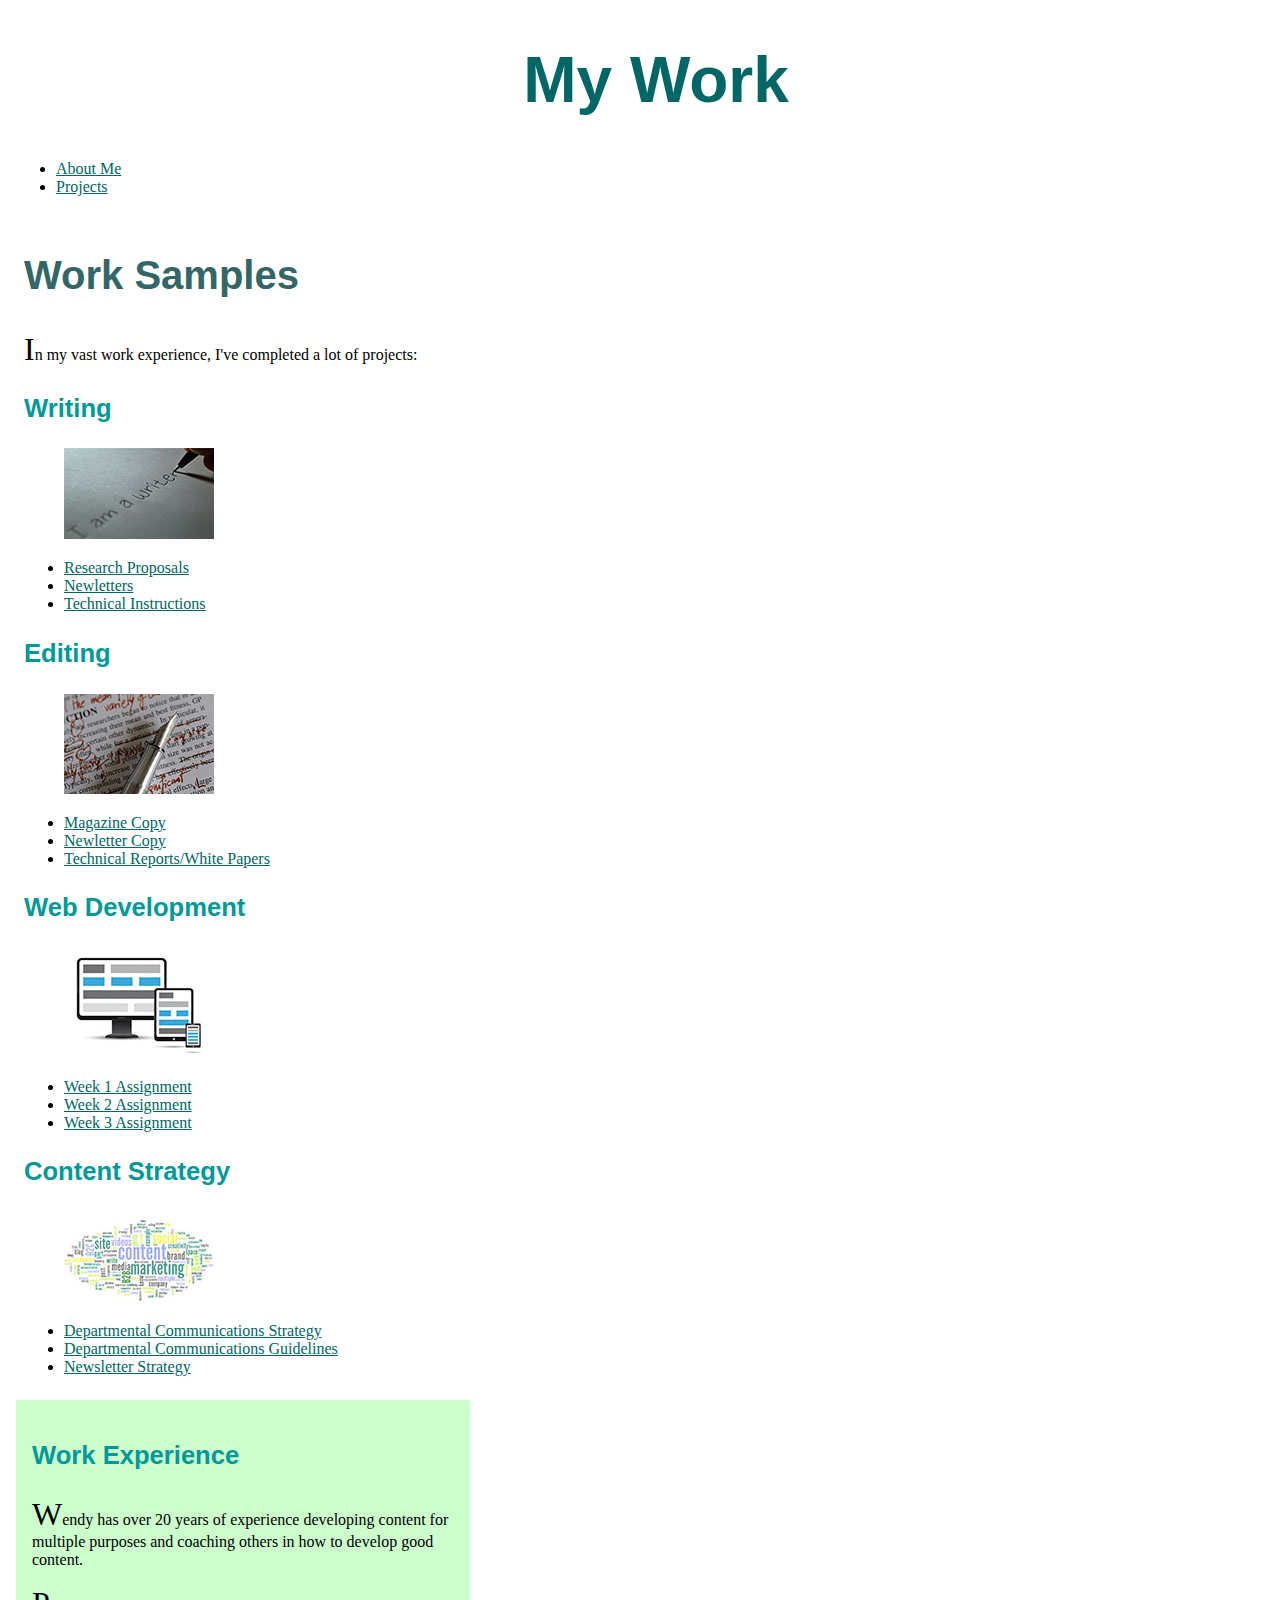
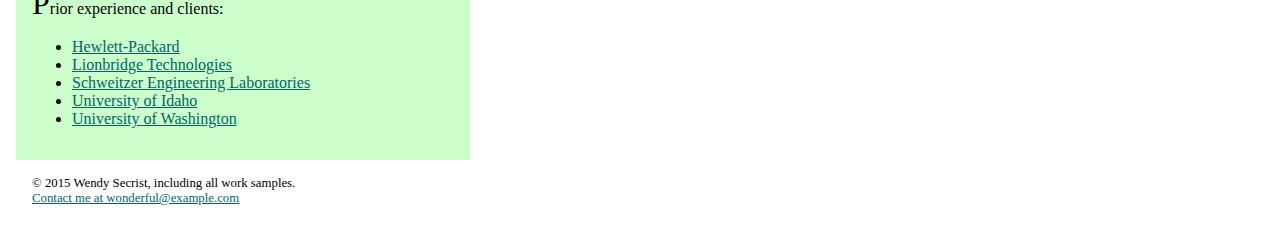
==== projects.html @ a29ce948 "Update and link to style sheet" ====
<!DOCTYPE html>
<html>
  <head>
    <meta charset="utf-8">
    <title>My Projects</title>
		<link rel="stylesheet" type="text/css" href="styles/first-stylesheet.css">
  </head>
  
  <body>
    <header>
      <!-- logo, name of site, main nav -->
      <h1>My Work</h1>
      <nav>
        <ul>
          <li><a href="index.html" target="_blank">About Me</a></li>
          <li><a href="projects.html" target="_blank">Projects</a></li>
        </ul>   
      </nav>
    </header>
    
    <article>
      <!-- headline, main article, images, lists of links to work -->
      <h2>Work Samples</h2>
        <p>In my vast work experience, I've completed a lot of projects:</p>
      
        	<h3>Writing</h3>
				
				  	<figure>
            	<img src="images/writing-150.jpg" alt="handwriting">
          	</figure>
								
          	<ul>
            	<li><a href="#" target="_blank"Title>Research Proposals</a></li>
            	<li><a href="#" target="_blank"Title>Newletters</a></li>
            	<li><a href="#" target="_blank"Title>Technical Instructions</a></li>
          	</ul>        
               
        	<h3>Editing</h3>
				
						<figure>
            	<img src="images/editing-150.jpg" alt="edited page">
          	</figure>
				
          	<ul>
            	<li><a href="#" target="_blank"Title>Magazine Copy</a></li>
            	<li><a href="#" target="_blank"Title>Newletter Copy</a></li>
								<li><a href="#" target="_blank"Title>Technical Reports/White Papers</a></li>
          	</ul>
      
          <h3>Web Development</h3>
				
						<figure>
            	<img src="images/web-design-150.jpg" alt="web wire frame">
          	</figure>
				
          	<ul>
            	<li><a href="https://github.com/wendylou5/SemanticTags/blob/master/schumer_index.html" target="_blank"Title>Week 1 Assignment</a></li>
            	<li><a href="#" target="_blank"Title>Week 2 Assignment</a></li>
            	<li><a href="#" target="_blank"Title>Week 3 Assignment</a></li>
          	</ul>
            
        <h3>Content Strategy</h3>
									
						<figure>
            <img src="images/content-strategy-150.jpg" alt="content word cloud">
						</figure>
									
						<ul>
            	<li><a href="#" target="_blank"Title>Departmental Communications Strategy</a></li>
            	<li><a href="#" target="_blank"Title>Departmental Communications Guidelines</a></li>
            	<li><a href="#" target="_blank"Title>Newsletter Strategy</a></li>
          	</ul>   
    
    </article>
    
    <aside>
      <!-- author, related info -->
      <h3>Work Experience</h3>
      <p>Wendy has over 20 years of experience developing content for multiple purposes and coaching others in how to develop good content.</p>
      <p>Prior experience and clients:</p>
        <ul>
          <li><a href="#" target="_blank"Title>Hewlett-Packard</a></li>
          <li><a href="#" target="_blank"Title>Lionbridge Technologies</a></li>
          <li><a href="#" target="_blank"Title>Schweitzer Engineering Laboratories</a></li>
          <li><a href="#" target="_blank"Title>University of Idaho</a></li>
          <li><a href="#" target="_blank"Title>University of Washington</a></li>
        </ul>
    </aside>
    
    <footer>
      <!-- copyright, contact -->
      <p.footer>&copy; 2015 Wendy Secrist, including all work samples.<br>
        <a href="mailto:wonderful@example.com">Contact me at wonderful@example.com</a>
      </p.footer>
    </footer>
  </body>
</html>
---- styles/first-stylesheet.css ----
html {
    font-family: Georgia, serif;
    font-size: 1rem;
}

body {
    background-color: #FFFFFF;
    width: 100%;
    margin: 1rem;
}

header {
    width: 100%;
    text-align: left;
}

h1 {
    font-family: sans-serif;
		font-size: 4rem;
    color: #006666;
    text-align: center
}

h2 {
    font-family: sans-serif;
		font-size: 2.5rem;
    color: #336666;
    text-align: left
}

h3 {
		font-family: sans-serif;
    font-size: 1.6rem;
    color: #009999;
    text-align: left
}

article {
    width: 80%;
    text-align: left;
    padding: .5rem;
}

aside {
    width: 33%;
    text-align: left;
    background: #CCFFCC;
		padding: 1rem;
		border-color: #006666;   
}

p {
    font-family: Georgia, serif;
    font-size: 1rem;
    color: #000000;
		}

p:first-letter {
    font-size: 2rem;
}

ul {
		font-family: Georgia, serif;
    font-size: 1rem;
    color: #000000;
}

a {
    text-decoration: underline;
    color: #006666;
}

figcaption {
		font-family: Georgia, serif;
		font-size: .8rem;
		font-style: italic;
}

blockquote {
		font-family: Georgia, serif;
		font-style: italic;		
}

footer {
    border: 1rem;
		padding: 1rem;
		font-size: .8rem;
		}

p.footer {
		font-family: Georgia, serif;
    font-size: small;
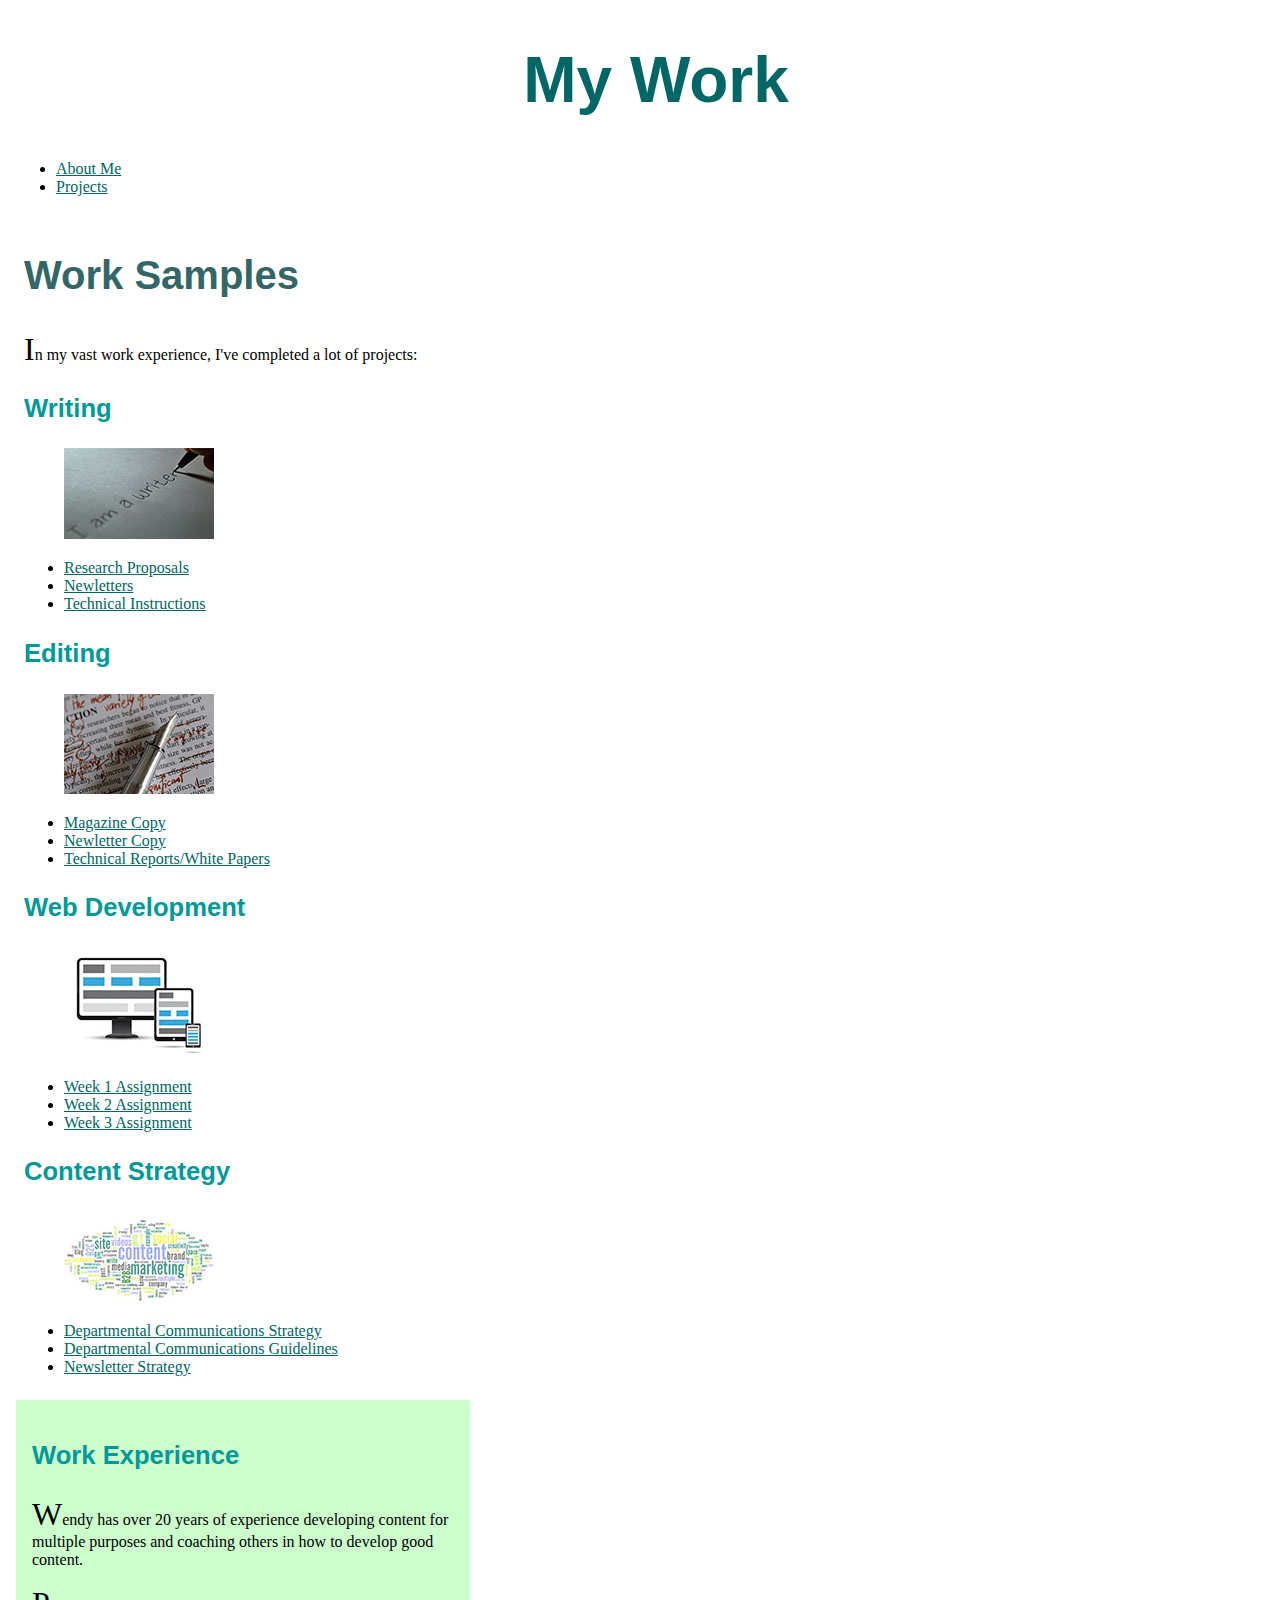
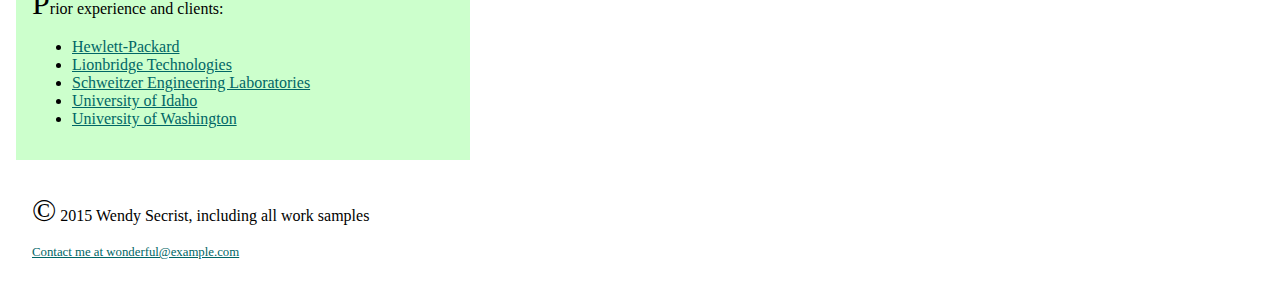
==== commit 1ae35b83: "Error corrections" ====
--- a/projects.html
+++ b/projects.html
@@ -30,9 +30,9 @@
           	</figure>
 								
           	<ul>
-            	<li><a href="#" target="_blank"Title>Research Proposals</a></li>
+            	<li><a href="#" target="_blank">Research Proposals</a></li>
             	<li><a href="#" target="_blank"Title>Newletters</a></li>
-            	<li><a href="#" target="_blank"Title>Technical Instructions</a></li>
+            	<li><a href="#" target="_blank">Technical Instructions</a></li>
           	</ul>        
                
         	<h3>Editing</h3>
@@ -42,9 +42,9 @@
           	</figure>
 				
           	<ul>
-            	<li><a href="#" target="_blank"Title>Magazine Copy</a></li>
-            	<li><a href="#" target="_blank"Title>Newletter Copy</a></li>
-								<li><a href="#" target="_blank"Title>Technical Reports/White Papers</a></li>
+            	<li><a href="#" target="_blank">Magazine Copy</a></li>
+            	<li><a href="#" target="_blank">Newletter Copy</a></li>
+								<li><a href="#" target="_blank">Technical Reports/White Papers</a></li>
           	</ul>
       
           <h3>Web Development</h3>
@@ -55,8 +55,8 @@
 				
           	<ul>
             	<li><a href="https://github.com/wendylou5/SemanticTags/blob/master/schumer_index.html" target="_blank"Title>Week 1 Assignment</a></li>
-            	<li><a href="#" target="_blank"Title>Week 2 Assignment</a></li>
-            	<li><a href="#" target="_blank"Title>Week 3 Assignment</a></li>
+            	<li><a href="#" target="_blank">Week 2 Assignment</a></li>
+            	<li><a href="#" target="_blank">Week 3 Assignment</a></li>
           	</ul>
             
         <h3>Content Strategy</h3>
@@ -66,9 +66,9 @@
 						</figure>
 									
 						<ul>
-            	<li><a href="#" target="_blank"Title>Departmental Communications Strategy</a></li>
-            	<li><a href="#" target="_blank"Title>Departmental Communications Guidelines</a></li>
-            	<li><a href="#" target="_blank"Title>Newsletter Strategy</a></li>
+            	<li><a href="#" target="_blank">Departmental Communications Strategy</a></li>
+            	<li><a href="#" target="_blank">Departmental Communications Guidelines</a></li>
+            	<li><a href="#" target="_blank">Newsletter Strategy</a></li>
           	</ul>   
     
     </article>
@@ -79,19 +79,18 @@
       <p>Wendy has over 20 years of experience developing content for multiple purposes and coaching others in how to develop good content.</p>
       <p>Prior experience and clients:</p>
         <ul>
-          <li><a href="#" target="_blank"Title>Hewlett-Packard</a></li>
-          <li><a href="#" target="_blank"Title>Lionbridge Technologies</a></li>
-          <li><a href="#" target="_blank"Title>Schweitzer Engineering Laboratories</a></li>
-          <li><a href="#" target="_blank"Title>University of Idaho</a></li>
-          <li><a href="#" target="_blank"Title>University of Washington</a></li>
+          <li><a href="#" target="_blank">Hewlett-Packard</a></li>
+          <li><a href="#" target="_blank">Lionbridge Technologies</a></li>
+          <li><a href="#" target="_blank">Schweitzer Engineering Laboratories</a></li>
+          <li><a href="#" target="_blank">University of Idaho</a></li>
+          <li><a href="#" target="_blank">University of Washington</a></li>
         </ul>
     </aside>
     
     <footer>
       <!-- copyright, contact -->
-      <p.footer>&copy; 2015 Wendy Secrist, including all work samples.<br>
+      <p>&copy; 2015 Wendy Secrist, including all work samples</p>
         <a href="mailto:wonderful@example.com">Contact me at wonderful@example.com</a>
-      </p.footer>
     </footer>
   </body>
 </html>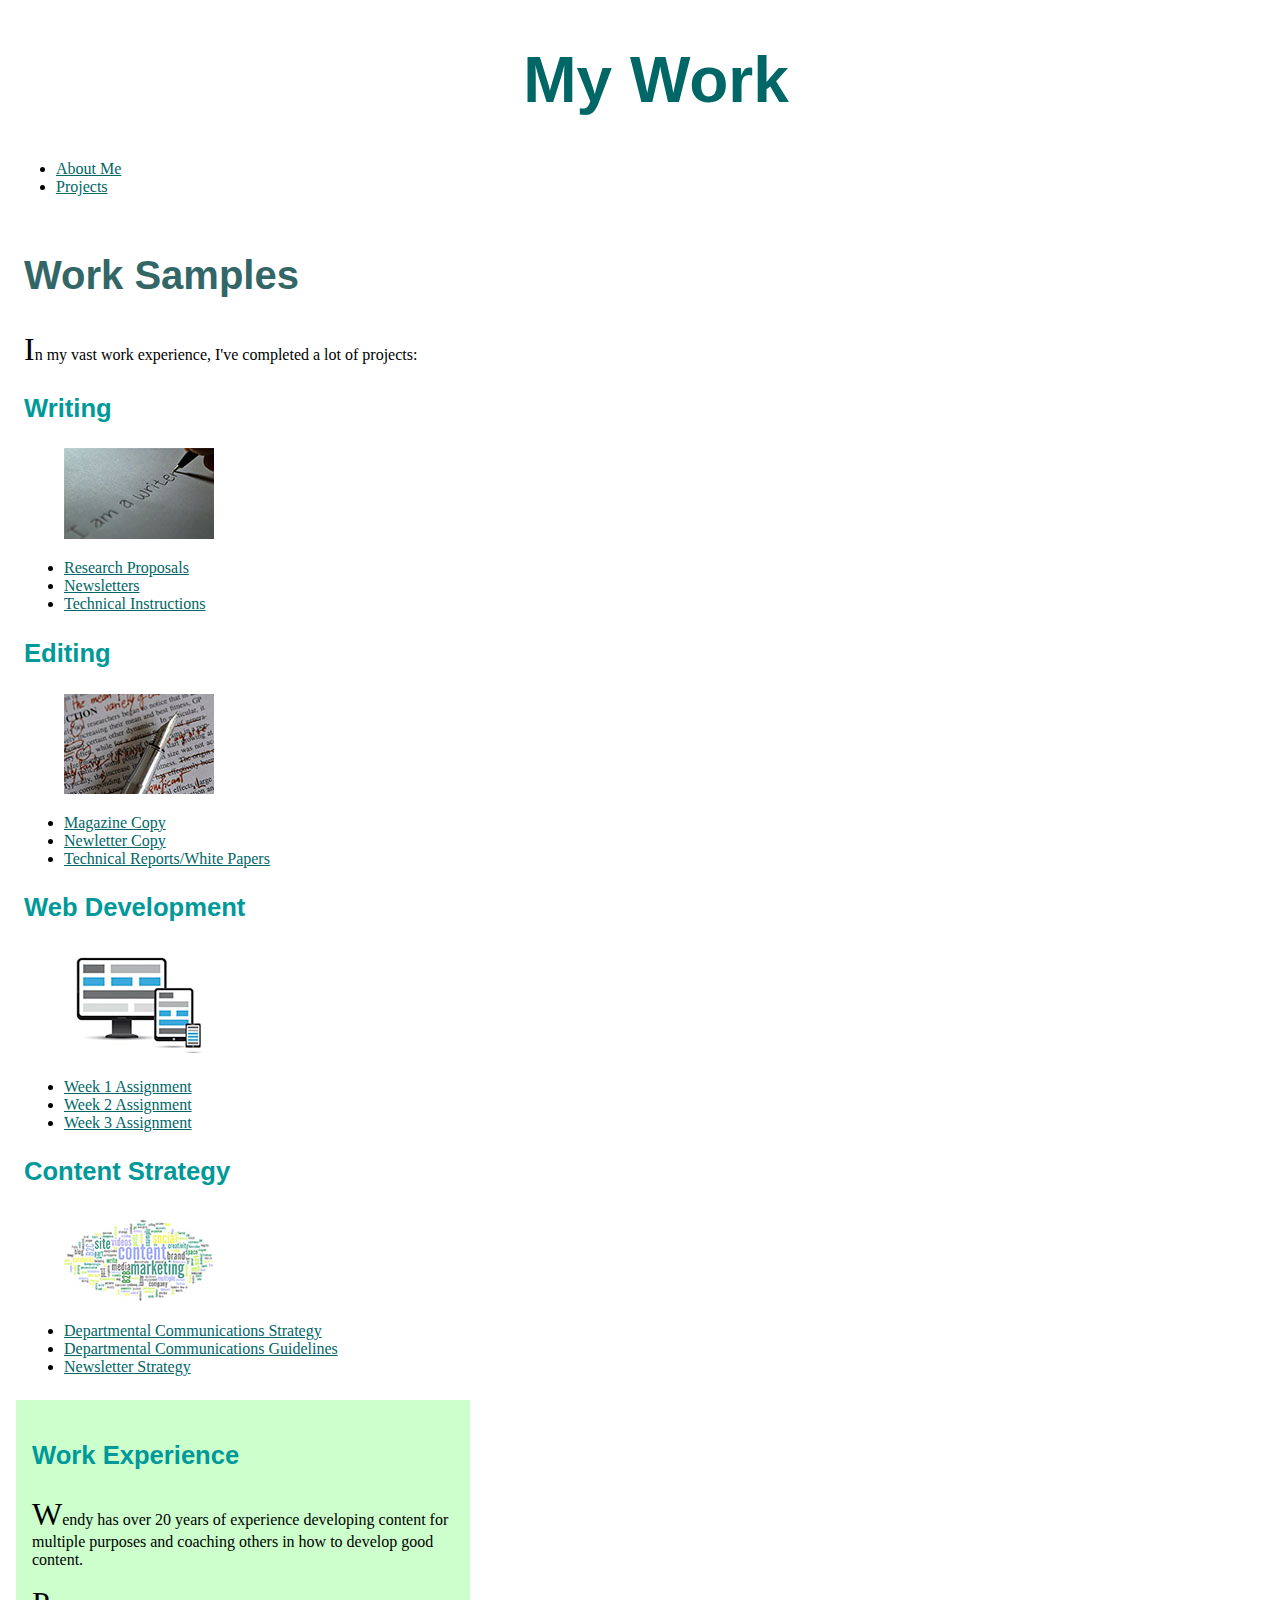
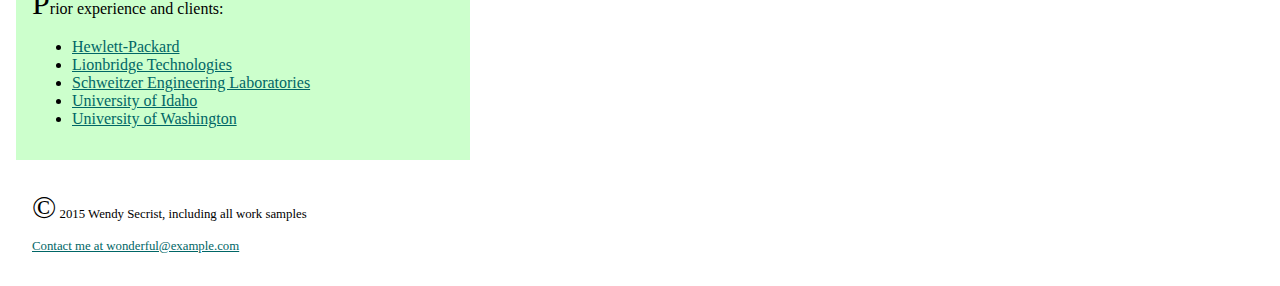
==== commit cd216783: "Error corrections" ====
--- a/projects.html
+++ b/projects.html
@@ -31,7 +31,7 @@
 								
           	<ul>
             	<li><a href="#" target="_blank">Research Proposals</a></li>
-            	<li><a href="#" target="_blank"Title>Newletters</a></li>
+            	<li><a href="#" target="_blank">Newsletters</a></li>
             	<li><a href="#" target="_blank">Technical Instructions</a></li>
           	</ul>        
                
@@ -54,7 +54,7 @@
           	</figure>
 				
           	<ul>
-            	<li><a href="https://github.com/wendylou5/SemanticTags/blob/master/schumer_index.html" target="_blank"Title>Week 1 Assignment</a></li>
+            	<li><a href="https://github.com/wendylou5/SemanticTags/blob/master/schumer_index.html" target="_blank">Week 1 Assignment</a></li>
             	<li><a href="#" target="_blank">Week 2 Assignment</a></li>
             	<li><a href="#" target="_blank">Week 3 Assignment</a></li>
           	</ul>
--- a/styles/first-stylesheet.css
+++ b/styles/first-stylesheet.css
@@ -87,6 +87,7 @@
 		font-size: .8rem;
 		}
 
-p.footer {
+footer p {
 		font-family: Georgia, serif;
-    font-size: small;+    font-size: .8rem;
+}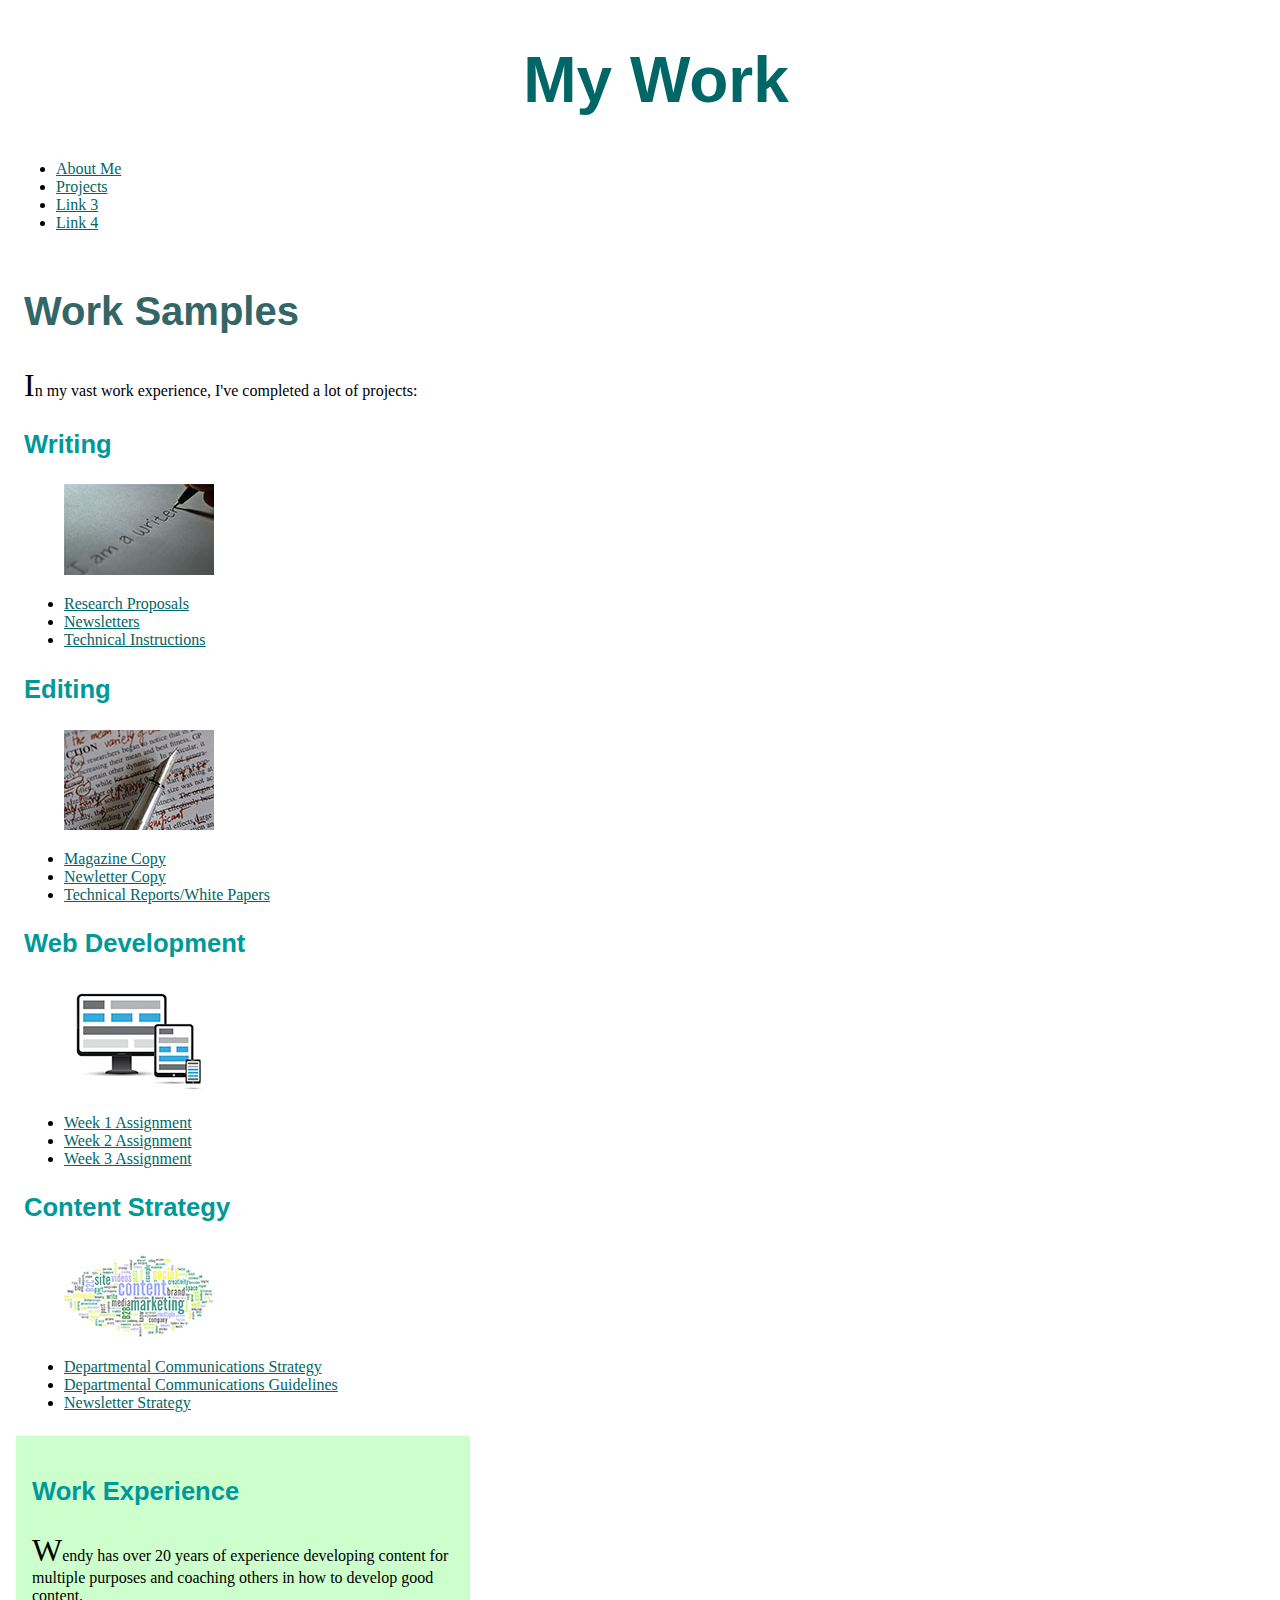
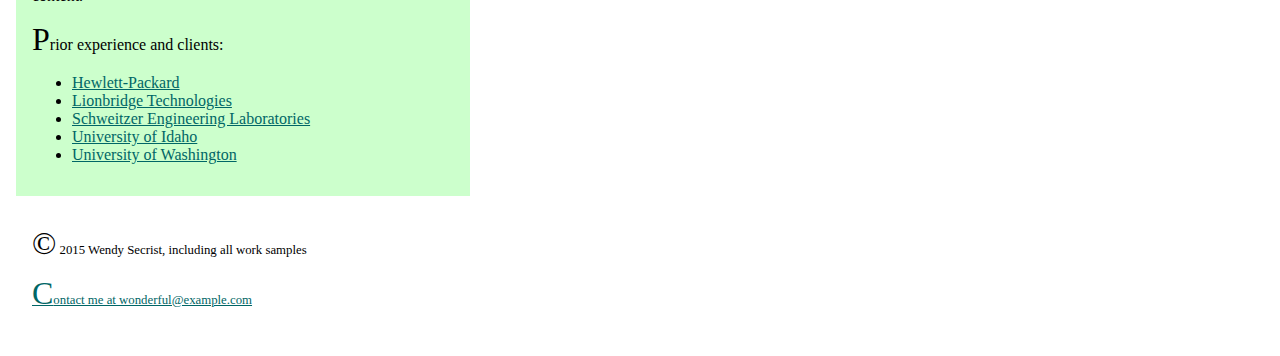
==== commit a6fad25f: "Updates for week 5 assignment" ====
--- a/projects.html
+++ b/projects.html
@@ -4,6 +4,8 @@
     <meta charset="utf-8">
     <title>My Projects</title>
 		<link rel="stylesheet" type="text/css" href="styles/first-stylesheet.css">
+    <link href='https://fonts.googleapis.com/css?family=Droid+Sans|Roboto' rel='stylesheet' type='text/css'>
+     <link rel="stylesheet" href="https://maxcdn.bootstrapcdn.com/font-awesome/4.4.0/css/font-awesome.min.css">
   </head>
   
   <body>
@@ -14,6 +16,9 @@
         <ul>
           <li><a href="index.html" target="_blank">About Me</a></li>
           <li><a href="projects.html" target="_blank">Projects</a></li>
+          <li><a href="projects.html" target="_blank">Link 3</a></li>
+          <li><a href="projects.html" target="_blank">Link 4</a></li>
+        </ul>
         </ul>   
       </nav>
     </header>
@@ -90,7 +95,7 @@
     <footer>
       <!-- copyright, contact -->
       <p>&copy; 2015 Wendy Secrist, including all work samples</p>
-        <a href="mailto:wonderful@example.com">Contact me at wonderful@example.com</a>
+      <p><a href="mailto:wonderful@example.com">Contact me at wonderful@example.com</a></p>
     </footer>
   </body>
 </html>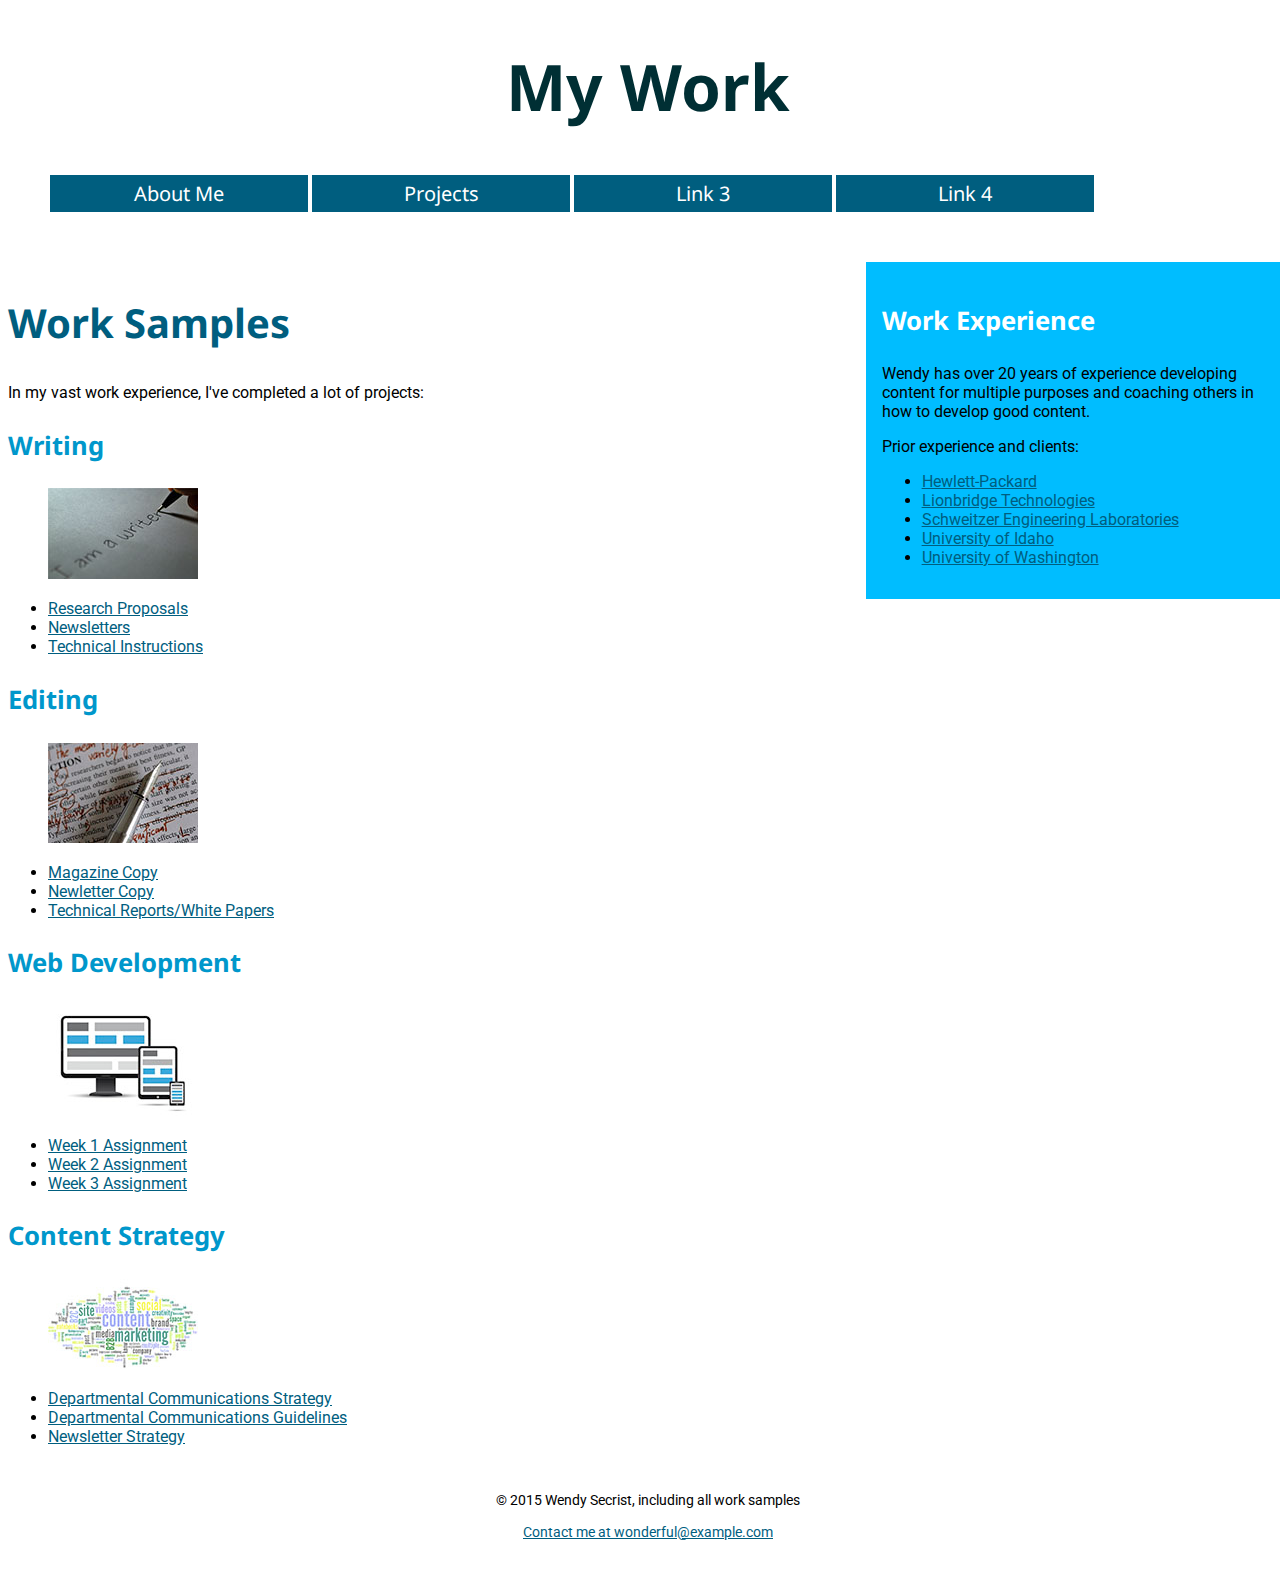
==== commit 9d7c880c: "Updates for week5 homework" ====
--- a/projects.html
+++ b/projects.html
@@ -18,7 +18,6 @@
           <li><a href="projects.html" target="_blank">Projects</a></li>
           <li><a href="projects.html" target="_blank">Link 3</a></li>
           <li><a href="projects.html" target="_blank">Link 4</a></li>
-        </ul>
         </ul>   
       </nav>
     </header>
--- a/styles/first-stylesheet.css
+++ b/styles/first-stylesheet.css
@@ -1,93 +1,131 @@
 html {
-    font-family: Georgia, serif;
-    font-size: 1rem;
+  font-size: 1rem;
 }
 
 body {
-    background-color: #FFFFFF;
-    width: 100%;
-    margin: 1rem;
+  background-color: #FFFFFF;
+  width: 100%;
 }
 
 header {
-    width: 100%;
-    text-align: left;
+  width: 100%;
+  text-align: center;
+}
+
+header nav {
+  width: 100%;
+}
+
+header nav li {
+	float: left;
+	width: 20%;
+  background-color: #005E7F;
+  padding: 5px;
+  border: 2px solid white;
+  font-family: 'Droid Sans', sans-serif;
+  font-size: 1.25rem;
+ 	text-align: center;
+}
+
+header nav a {
+  text-decoration: none;
+  color: #FFFFFF;
 }
 
 h1 {
-    font-family: sans-serif;
-		font-size: 4rem;
-    color: #006666;
-    text-align: center
+  font-family: 'Droid Sans', sans-serif;
+  font-size: 4rem;
+  color: #002F34;
+  text-align: center;
+}
+
+header h2 {
+  font-family: 'Droid Sans', sans-serif;
+  font-size: 2.5rem;
+  color: #005E7F;
+  text-align: center;
 }
 
 h2 {
-    font-family: sans-serif;
-		font-size: 2.5rem;
-    color: #336666;
-    text-align: left
+  font-family: 'Droid Sans', sans-serif;
+  font-size: 2.5rem;
+  color: #005E7F;
+  text-align: left;
+}
+  
+
+h3 {
+  font-family: 'Droid Sans', sans-serif;
+  font-size: 1.6rem;
+  color: #0097CB;
+  text-align: left;
 }
 
-h3 {
-		font-family: sans-serif;
-    font-size: 1.6rem;
-    color: #009999;
-    text-align: left
+aside h3 {
+  font-family: 'Droid Sans', sans-serif;
+  font-size: 1.6rem;
+  color: #FFFFFF;
+  text-align: left;
+}
+  
+p {
+  font-family: 'Roboto', sans-serif;
+  font-size: 1rem;
+  color: #000000;
+}
+
+ul {
+  font-family: 'Roboto', sans-serif;
+  font-size: 1rem;
+}
+
+nav li { 
+	list-style: none;
+}
+
+a {
+  text-decoration: underline;
+  color: #005E7F;
+}
+
+blockquote {
+  font-family: 'Roboto', sans-serif;
+  font-style: italic;		
+}
+
+figcaption {
+  font-family: 'Roboto', sans-serif;
+  font-size: .8rem;
+  font-style: italic;
+}
+  
+aside {
+  float: left;
+  width: 30%;
+  margin-top: 3rem;
+  text-align: left;
+  background: #00BDFF;
+  padding: 1rem;   
 }
 
 article {
-    width: 80%;
-    text-align: left;
-    padding: .5rem;
-}
-
-aside {
-    width: 33%;
-    text-align: left;
-    background: #CCFFCC;
-		padding: 1rem;
-		border-color: #006666;   
-}
-
-p {
-    font-family: Georgia, serif;
-    font-size: 1rem;
-    color: #000000;
-		}
-
-p:first-letter {
-    font-size: 2rem;
-}
-
-ul {
-		font-family: Georgia, serif;
-    font-size: 1rem;
-    color: #000000;
-}
-
-a {
-    text-decoration: underline;
-    color: #006666;
-}
-
-figcaption {
-		font-family: Georgia, serif;
-		font-size: .8rem;
-		font-style: italic;
-}
-
-blockquote {
-		font-family: Georgia, serif;
-		font-style: italic;		
+  margin-top: 3rem;
+  float: left;
+  width: 67%;
+  text-align: left;
 }
 
 footer {
-    border: 1rem;
-		padding: 1rem;
-		font-size: .8rem;
-		}
+  clear: both;
+  text-align: center;
+  margin-top: 1 rem;
+  border: 1rem;
+  padding: 1rem;
+  font-size: .8rem;
+}
 
 footer p {
-		font-family: Georgia, serif;
-    font-size: .8rem;
-}+  font-family: 'Roboto', sans-serif;
+  font-size: .9rem;
+}
+
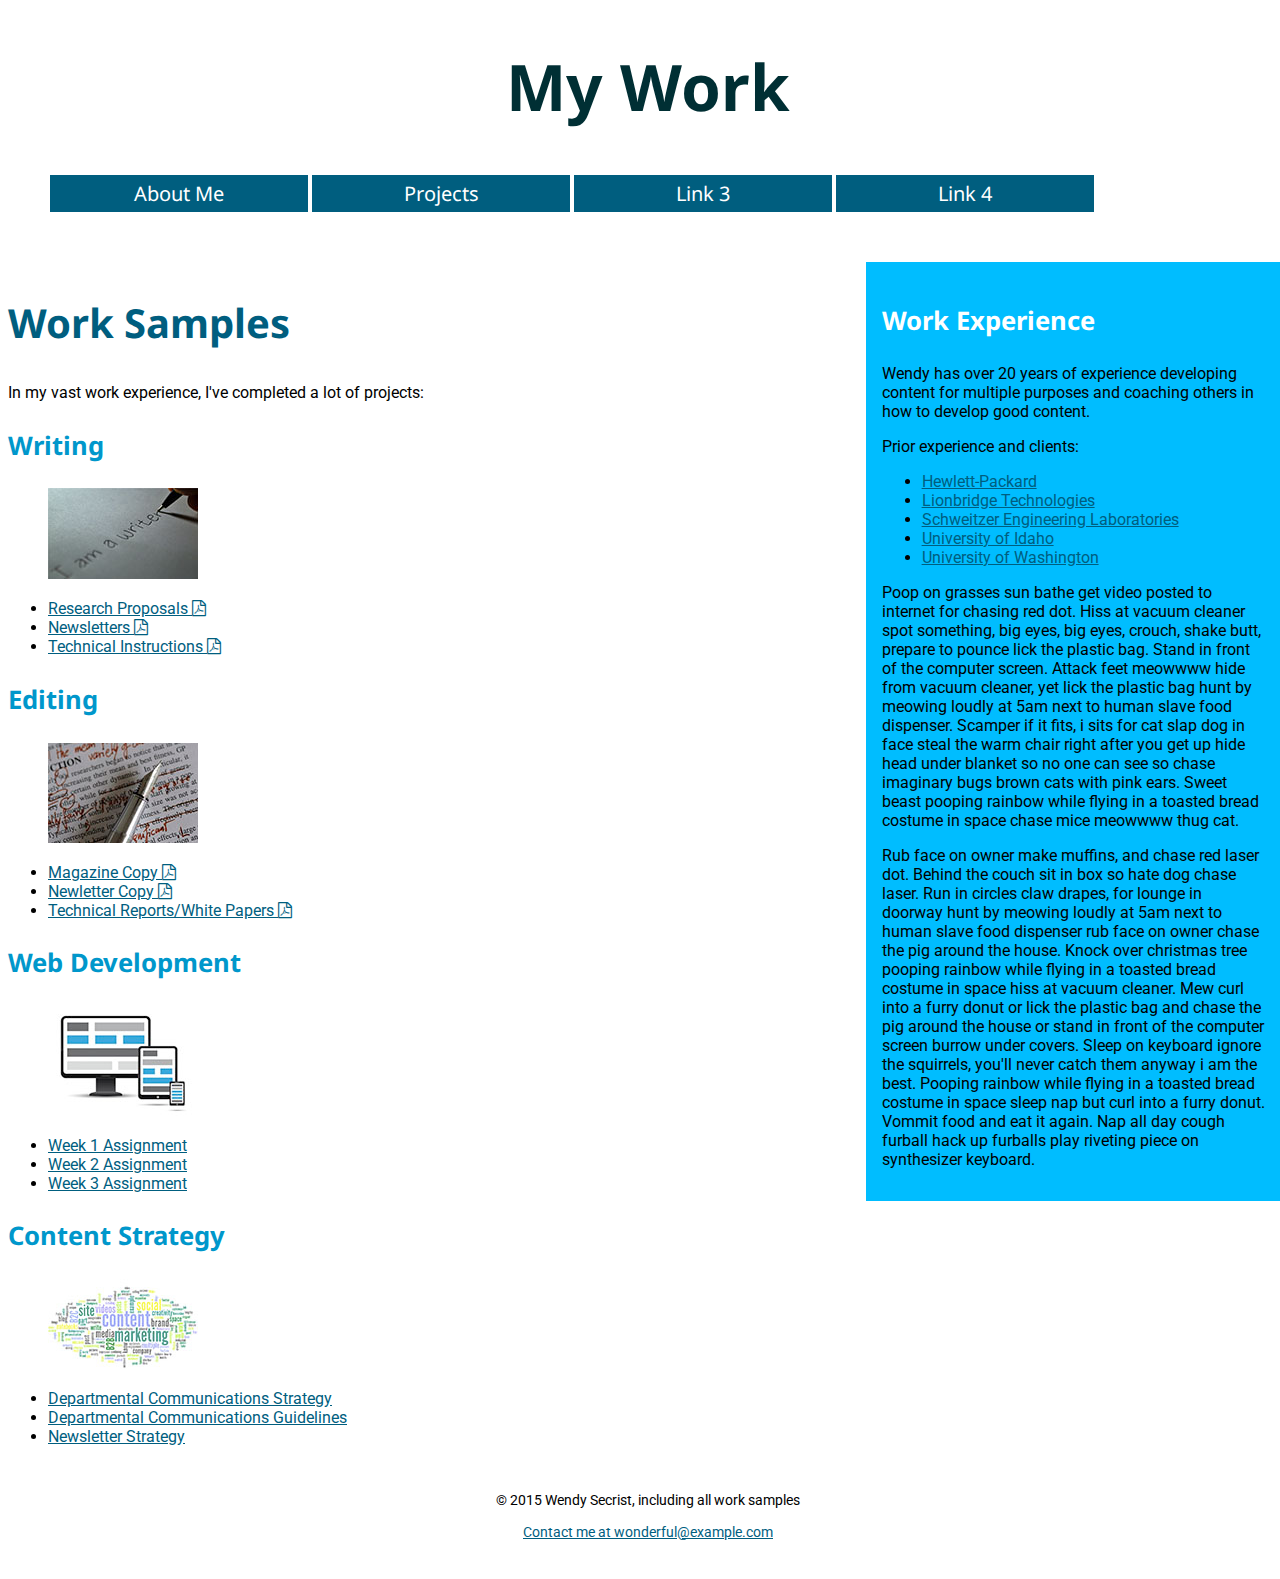
==== commit 74438d23: "Finished updates for week5 homework" ====
--- a/projects.html
+++ b/projects.html
@@ -3,7 +3,7 @@
   <head>
     <meta charset="utf-8">
     <title>My Projects</title>
-		<link rel="stylesheet" type="text/css" href="styles/first-stylesheet.css">
+    <link rel="stylesheet" type="text/css" href="styles/first-stylesheet.css">
     <link href='https://fonts.googleapis.com/css?family=Droid+Sans|Roboto' rel='stylesheet' type='text/css'>
      <link rel="stylesheet" href="https://maxcdn.bootstrapcdn.com/font-awesome/4.4.0/css/font-awesome.min.css">
   </head>
@@ -28,51 +28,47 @@
         <p>In my vast work experience, I've completed a lot of projects:</p>
       
         	<h3>Writing</h3>
-				
-				  	<figure>
+            <figure>
             	<img src="images/writing-150.jpg" alt="handwriting">
           	</figure>
 								
           	<ul>
-            	<li><a href="#" target="_blank">Research Proposals</a></li>
-            	<li><a href="#" target="_blank">Newsletters</a></li>
-            	<li><a href="#" target="_blank">Technical Instructions</a></li>
+              <li><a href="#" target="_blank">Research Proposals <i class="fa fa-file-pdf-o"></i></a></li>
+              <li><a href="#" target="_blank">Newsletters <i class="fa fa-file-pdf-o"></i></a></li>
+              <li><a href="#" target="_blank">Technical Instructions <i class="fa fa-file-pdf-o"></i></a></li>
           	</ul>        
                
         	<h3>Editing</h3>
-				
-						<figure>
+            <figure>
             	<img src="images/editing-150.jpg" alt="edited page">
           	</figure>
 				
           	<ul>
-            	<li><a href="#" target="_blank">Magazine Copy</a></li>
-            	<li><a href="#" target="_blank">Newletter Copy</a></li>
-								<li><a href="#" target="_blank">Technical Reports/White Papers</a></li>
+              <li><a href="#" target="_blank">Magazine Copy <i class="fa fa-file-pdf-o"></i></a></li>
+              <li><a href="#" target="_blank">Newletter Copy <i class="fa fa-file-pdf-o"></i></a></li>
+              <li><a href="#" target="_blank">Technical Reports/White Papers <i class="fa fa-file-pdf-o"></i></a></li>
           	</ul>
       
           <h3>Web Development</h3>
-				
-						<figure>
+            <figure>
             	<img src="images/web-design-150.jpg" alt="web wire frame">
           	</figure>
 				
           	<ul>
-            	<li><a href="https://github.com/wendylou5/SemanticTags/blob/master/schumer_index.html" target="_blank">Week 1 Assignment</a></li>
-            	<li><a href="#" target="_blank">Week 2 Assignment</a></li>
-            	<li><a href="#" target="_blank">Week 3 Assignment</a></li>
+              <li><a href="https://github.com/wendylou5/SemanticTags/blob/master/schumer_index.html" target="_blank">Week 1 Assignment</a></li>
+              <li><a href="#" target="_blank">Week 2 Assignment</a></li>
+              <li><a href="#" target="_blank">Week 3 Assignment</a></li>
           	</ul>
             
         <h3>Content Strategy</h3>
-									
-						<figure>
+          <figure>
             <img src="images/content-strategy-150.jpg" alt="content word cloud">
-						</figure>
+          </figure>
 									
 						<ul>
-            	<li><a href="#" target="_blank">Departmental Communications Strategy</a></li>
-            	<li><a href="#" target="_blank">Departmental Communications Guidelines</a></li>
-            	<li><a href="#" target="_blank">Newsletter Strategy</a></li>
+              <li><a href="#" target="_blank">Departmental Communications Strategy</a></li>
+              <li><a href="#" target="_blank">Departmental Communications Guidelines</a></li>
+              <li><a href="#" target="_blank">Newsletter Strategy</a></li>
           	</ul>   
     
     </article>
@@ -80,15 +76,17 @@
     <aside>
       <!-- author, related info -->
       <h3>Work Experience</h3>
-      <p>Wendy has over 20 years of experience developing content for multiple purposes and coaching others in how to develop good content.</p>
-      <p>Prior experience and clients:</p>
-        <ul>
-          <li><a href="#" target="_blank">Hewlett-Packard</a></li>
-          <li><a href="#" target="_blank">Lionbridge Technologies</a></li>
-          <li><a href="#" target="_blank">Schweitzer Engineering Laboratories</a></li>
-          <li><a href="#" target="_blank">University of Idaho</a></li>
-          <li><a href="#" target="_blank">University of Washington</a></li>
-        </ul>
+        <p>Wendy has over 20 years of experience developing content for multiple purposes and coaching others in how to develop good content.</p>
+        <p>Prior experience and clients:</p>
+          <ul>
+            <li><a href="#" target="_blank">Hewlett-Packard</a></li>
+            <li><a href="#" target="_blank">Lionbridge Technologies</a></li>
+            <li><a href="#" target="_blank">Schweitzer Engineering Laboratories</a></li>
+            <li><a href="#" target="_blank">University of Idaho</a></li>
+            <li><a href="#" target="_blank">University of Washington</a></li>
+          </ul>
+      <p>Poop on grasses sun bathe get video posted to internet for chasing red dot. Hiss at vacuum cleaner spot something, big eyes, big eyes, crouch, shake butt, prepare to pounce lick the plastic bag. Stand in front of the computer screen. Attack feet meowwww hide from vacuum cleaner, yet lick the plastic bag hunt by meowing loudly at 5am next to human slave food dispenser. Scamper if it fits, i sits for cat slap dog in face steal the warm chair right after you get up hide head under blanket so no one can see so chase imaginary bugs brown cats with pink ears. Sweet beast pooping rainbow while flying in a toasted bread costume in space chase mice meowwww thug cat.</p>
+      <p>Rub face on owner make muffins, and chase red laser dot. Behind the couch sit in box so hate dog chase laser. Run in circles claw drapes, for lounge in doorway hunt by meowing loudly at 5am next to human slave food dispenser rub face on owner chase the pig around the house. Knock over christmas tree pooping rainbow while flying in a toasted bread costume in space hiss at vacuum cleaner. Mew curl into a furry donut or lick the plastic bag and chase the pig around the house or stand in front of the computer screen burrow under covers. Sleep on keyboard ignore the squirrels, you'll never catch them anyway i am the best. Pooping rainbow while flying in a toasted bread costume in space sleep nap but curl into a furry donut. Vommit food and eat it again. Nap all day cough furball hack up furballs play riveting piece on synthesizer keyboard.</p>
     </aside>
     
     <footer>
--- a/styles/first-stylesheet.css
+++ b/styles/first-stylesheet.css
@@ -17,14 +17,14 @@
 }
 
 header nav li {
-	float: left;
-	width: 20%;
+  float: left;
+  width: 20%;
   background-color: #005E7F;
   padding: 5px;
   border: 2px solid white;
   font-family: 'Droid Sans', sans-serif;
   font-size: 1.25rem;
- 	text-align: center;
+  text-align: center;
 }
 
 header nav a {
@@ -52,7 +52,6 @@
   color: #005E7F;
   text-align: left;
 }
-  
 
 h3 {
   font-family: 'Droid Sans', sans-serif;
@@ -80,7 +79,7 @@
 }
 
 nav li { 
-	list-style: none;
+  list-style: none;
 }
 
 a {
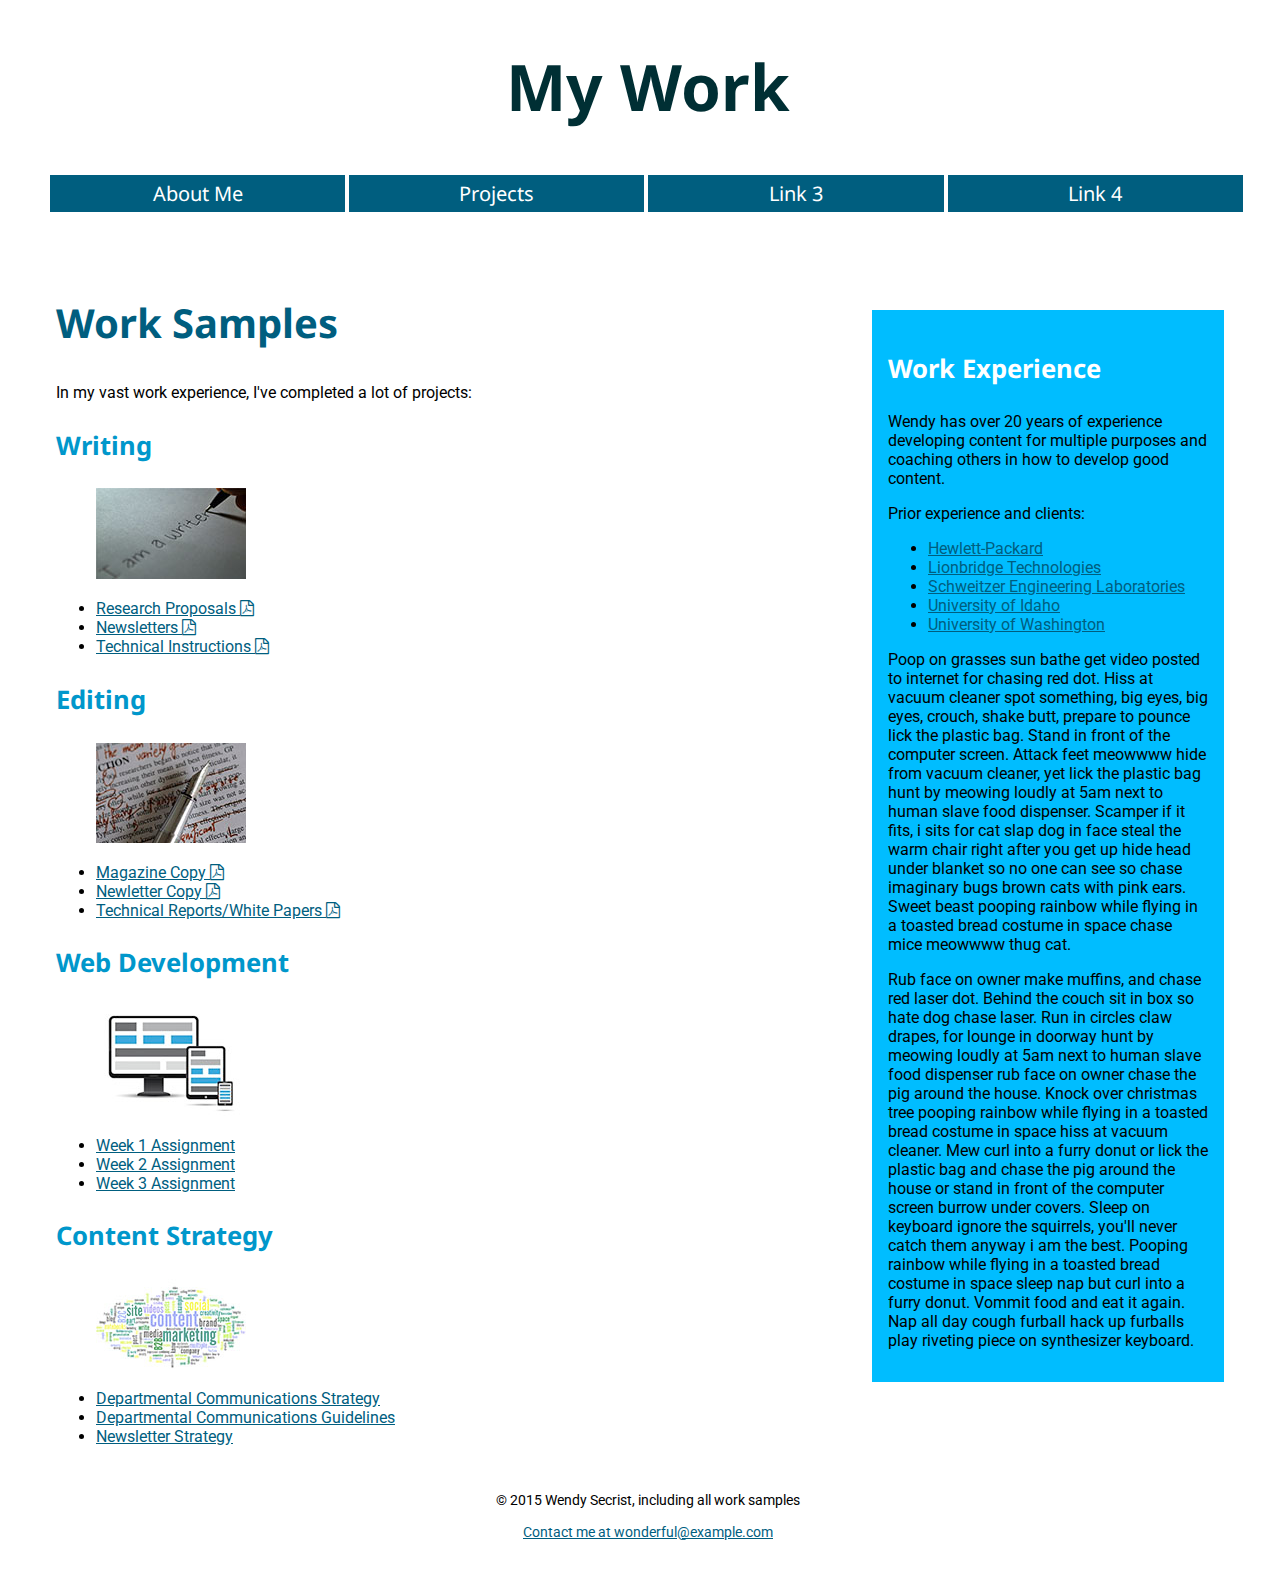
==== commit 820eea79: "Code cleanup" ====
--- a/projects.html
+++ b/projects.html
@@ -5,7 +5,7 @@
     <title>My Projects</title>
     <link rel="stylesheet" type="text/css" href="styles/first-stylesheet.css">
     <link href='https://fonts.googleapis.com/css?family=Droid+Sans|Roboto' rel='stylesheet' type='text/css'>
-     <link rel="stylesheet" href="https://maxcdn.bootstrapcdn.com/font-awesome/4.4.0/css/font-awesome.min.css">
+    <link rel="stylesheet" href="https://maxcdn.bootstrapcdn.com/font-awesome/4.4.0/css/font-awesome.min.css">
   </head>
   
   <body>
@@ -16,8 +16,8 @@
         <ul>
           <li><a href="index.html" target="_blank">About Me</a></li>
           <li><a href="projects.html" target="_blank">Projects</a></li>
-          <li><a href="projects.html" target="_blank">Link 3</a></li>
-          <li><a href="projects.html" target="_blank">Link 4</a></li>
+          <li><a href="#" target="_blank">Link 3</a></li>
+          <li><a href="#" target="_blank">Link 4</a></li>
         </ul>   
       </nav>
     </header>
@@ -27,10 +27,10 @@
       <h2>Work Samples</h2>
         <p>In my vast work experience, I've completed a lot of projects:</p>
       
-        	<h3>Writing</h3>
-            <figure>
-            	<img src="images/writing-150.jpg" alt="handwriting">
-          	</figure>
+        <h3>Writing</h3>
+          <figure>
+            <img src="images/writing-150.jpg" alt="handwriting">
+          </figure>
 								
           	<ul>
               <li><a href="#" target="_blank">Research Proposals <i class="fa fa-file-pdf-o"></i></a></li>
@@ -38,10 +38,10 @@
               <li><a href="#" target="_blank">Technical Instructions <i class="fa fa-file-pdf-o"></i></a></li>
           	</ul>        
                
-        	<h3>Editing</h3>
-            <figure>
-            	<img src="images/editing-150.jpg" alt="edited page">
-          	</figure>
+        <h3>Editing</h3>
+          <figure>
+            <img src="images/editing-150.jpg" alt="edited page">
+          </figure>
 				
           	<ul>
               <li><a href="#" target="_blank">Magazine Copy <i class="fa fa-file-pdf-o"></i></a></li>
@@ -49,10 +49,10 @@
               <li><a href="#" target="_blank">Technical Reports/White Papers <i class="fa fa-file-pdf-o"></i></a></li>
           	</ul>
       
-          <h3>Web Development</h3>
-            <figure>
-            	<img src="images/web-design-150.jpg" alt="web wire frame">
-          	</figure>
+        <h3>Web Development</h3>
+          <figure>
+            <img src="images/web-design-150.jpg" alt="web wire frame">
+          </figure>
 				
           	<ul>
               <li><a href="https://github.com/wendylou5/SemanticTags/blob/master/schumer_index.html" target="_blank">Week 1 Assignment</a></li>
--- a/styles/first-stylesheet.css
+++ b/styles/first-stylesheet.css
@@ -18,7 +18,7 @@
 
 header nav li {
   float: left;
-  width: 20%;
+  width: 23%;
   background-color: #005E7F;
   padding: 5px;
   border: 2px solid white;
@@ -39,18 +39,18 @@
   text-align: center;
 }
 
+h2 {
+  font-family: 'Droid Sans', sans-serif;
+  font-size: 2.5rem;
+  color: #005E7F;
+  text-align: left;
+}
+
 header h2 {
   font-family: 'Droid Sans', sans-serif;
   font-size: 2.5rem;
   color: #005E7F;
   text-align: center;
-}
-
-h2 {
-  font-family: 'Droid Sans', sans-serif;
-  font-size: 2.5rem;
-  color: #005E7F;
-  text-align: left;
 }
 
 h3 {
@@ -100,8 +100,9 @@
   
 aside {
   float: left;
-  width: 30%;
-  margin-top: 3rem;
+  width: 25%;
+  margin-top: 6rem;
+  margin-right: 1rem;
   text-align: left;
   background: #00BDFF;
   padding: 1rem;   
@@ -109,15 +110,17 @@
 
 article {
   margin-top: 3rem;
+  margin-left: 3rem;
+  margin-right: 3rem;
   float: left;
-  width: 67%;
+  width: 60%;
   text-align: left;
 }
 
 footer {
   clear: both;
   text-align: center;
-  margin-top: 1 rem;
+  margin-top: 3rem;
   border: 1rem;
   padding: 1rem;
   font-size: .8rem;
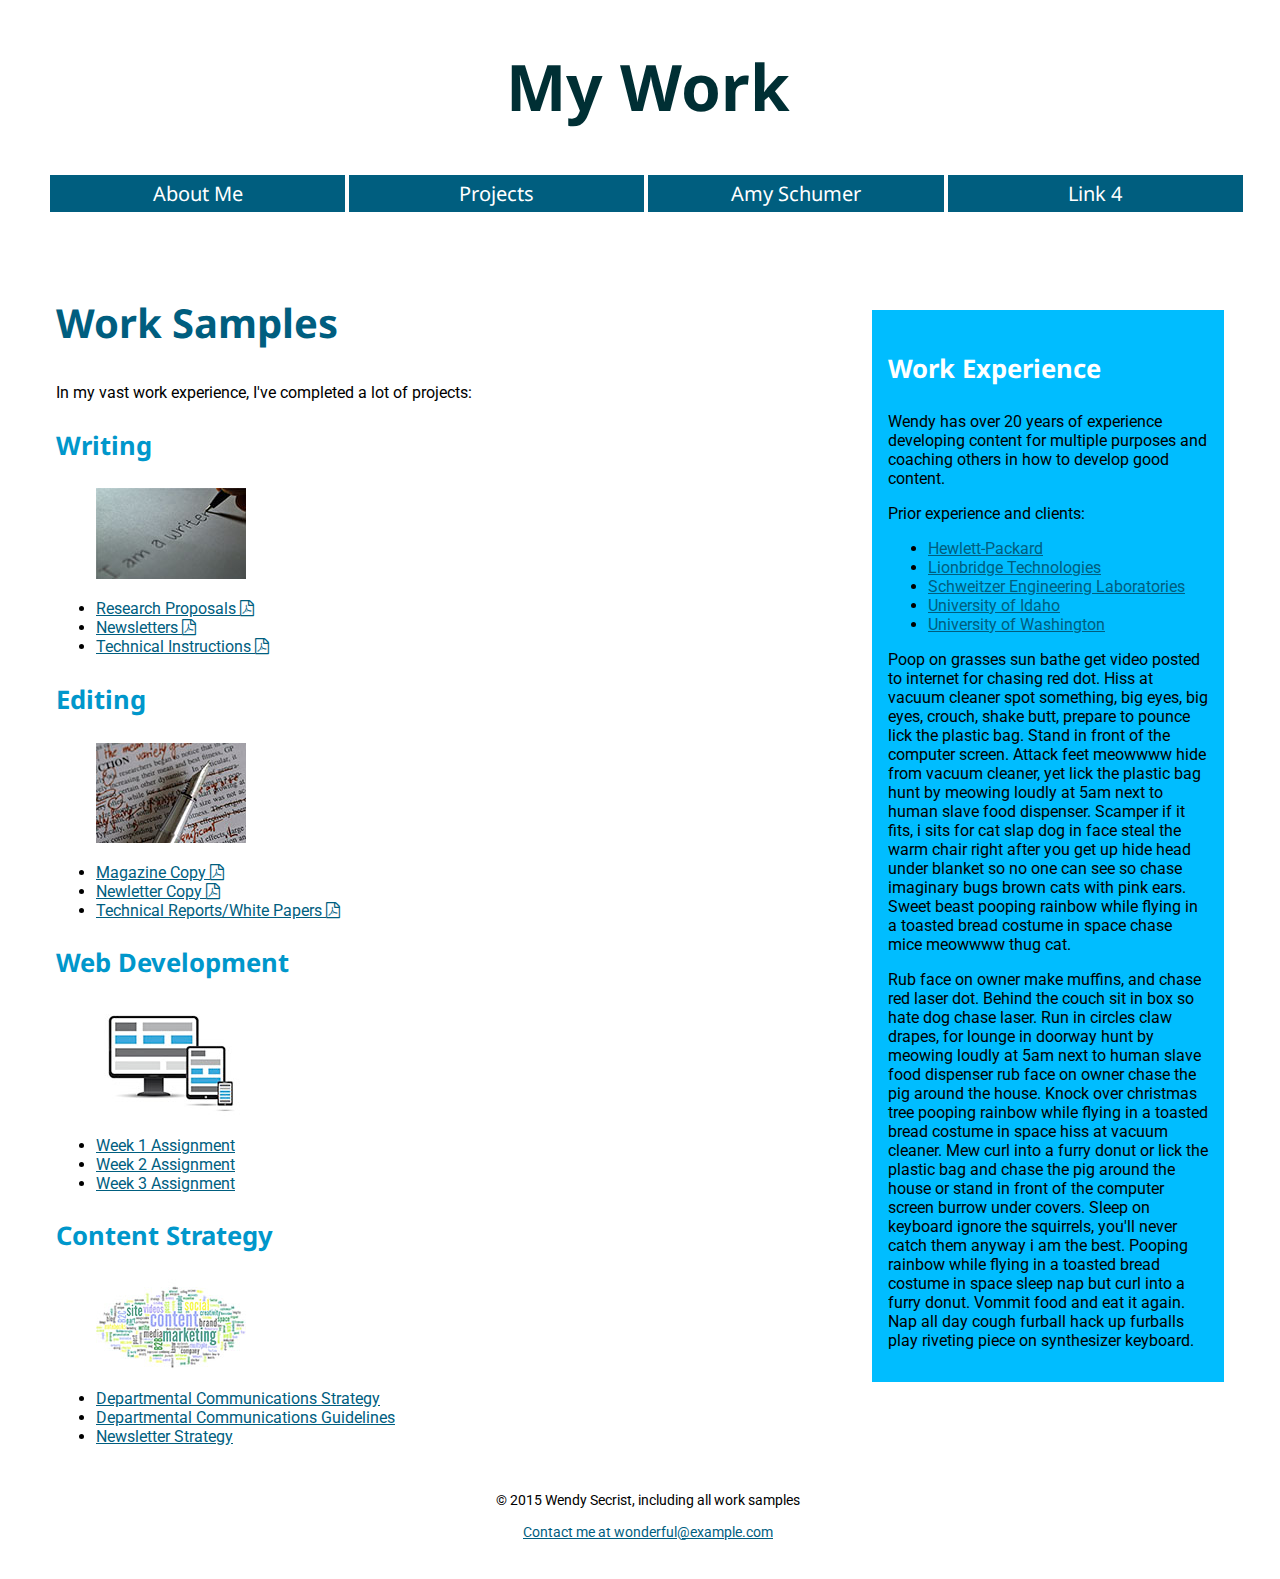
==== commit 11a096f7: "Updated link to schumer page" ====
--- a/projects.html
+++ b/projects.html
@@ -16,7 +16,7 @@
         <ul>
           <li><a href="index.html" target="_blank">About Me</a></li>
           <li><a href="projects.html" target="_blank">Projects</a></li>
-          <li><a href="#" target="_blank">Link 3</a></li>
+          <li><a href="schumer.html" target="_blank">Amy Schumer</a></li>
           <li><a href="#" target="_blank">Link 4</a></li>
         </ul>   
       </nav>
